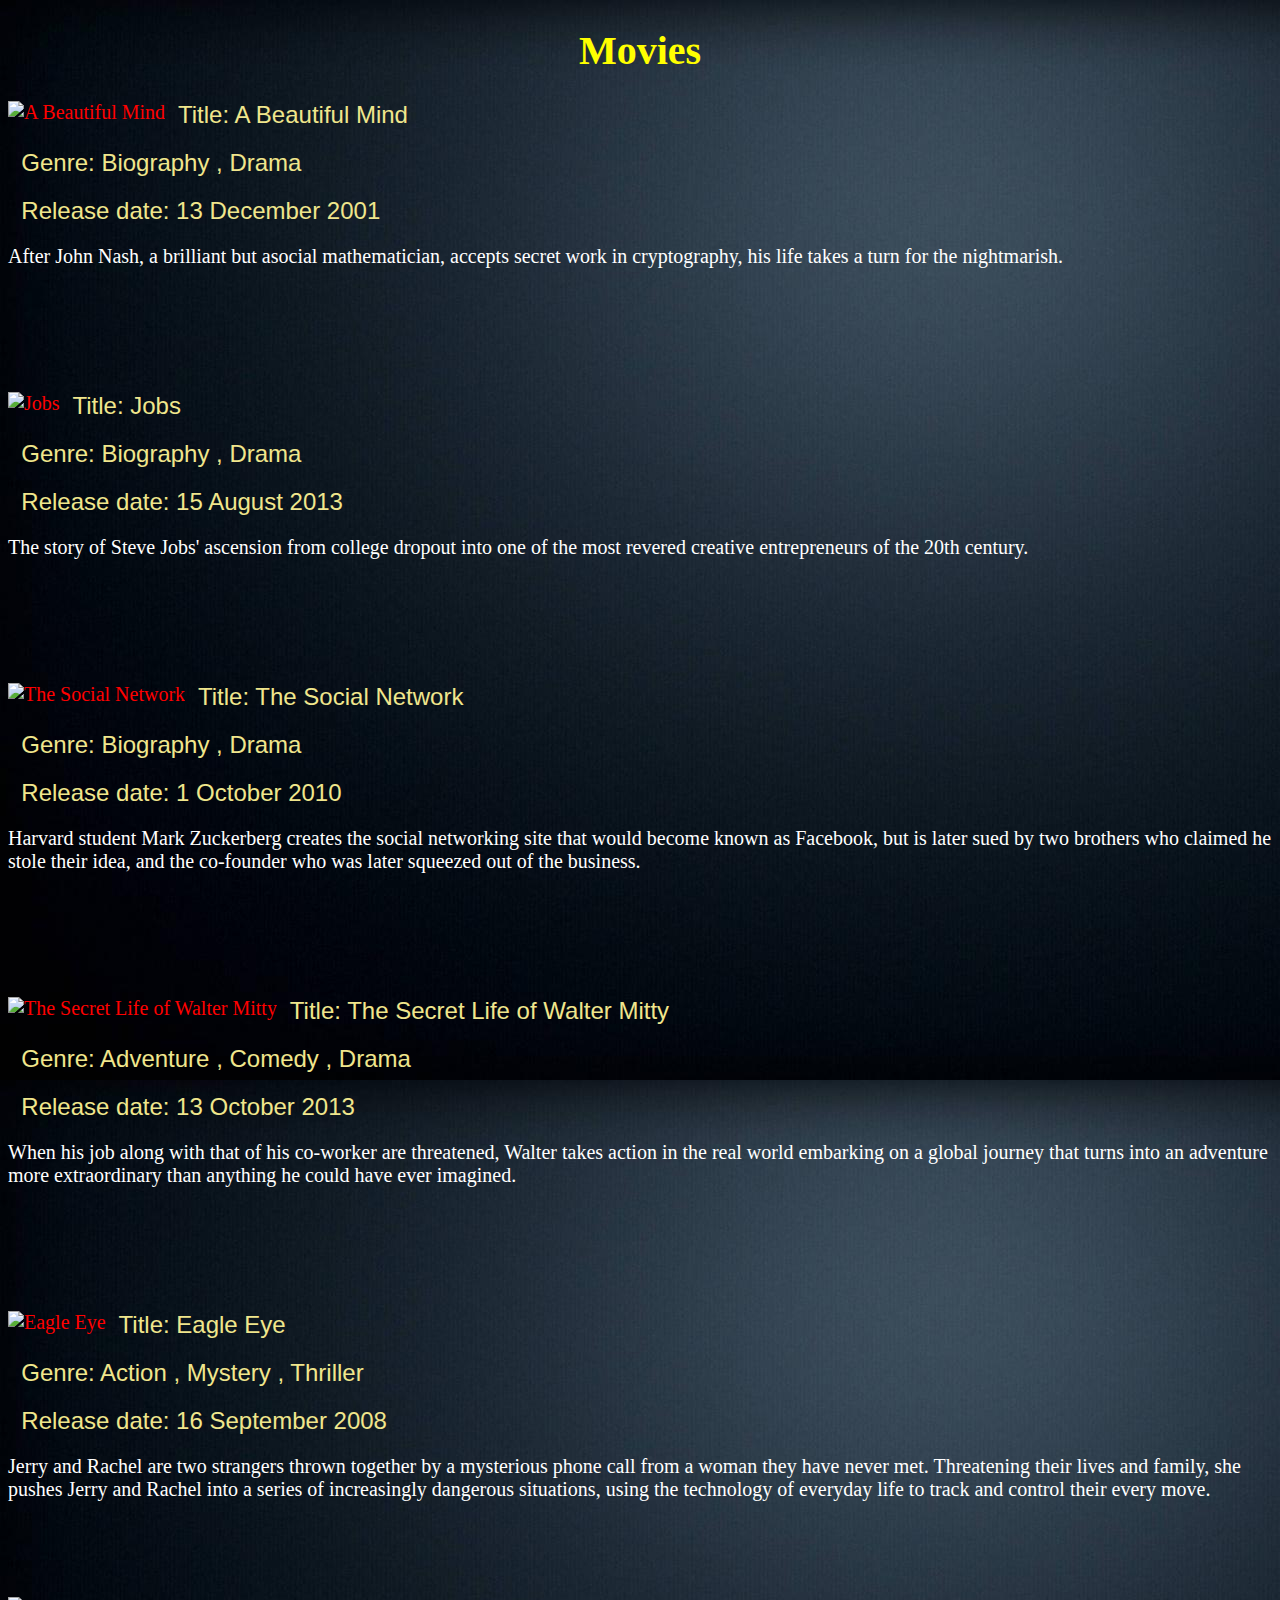
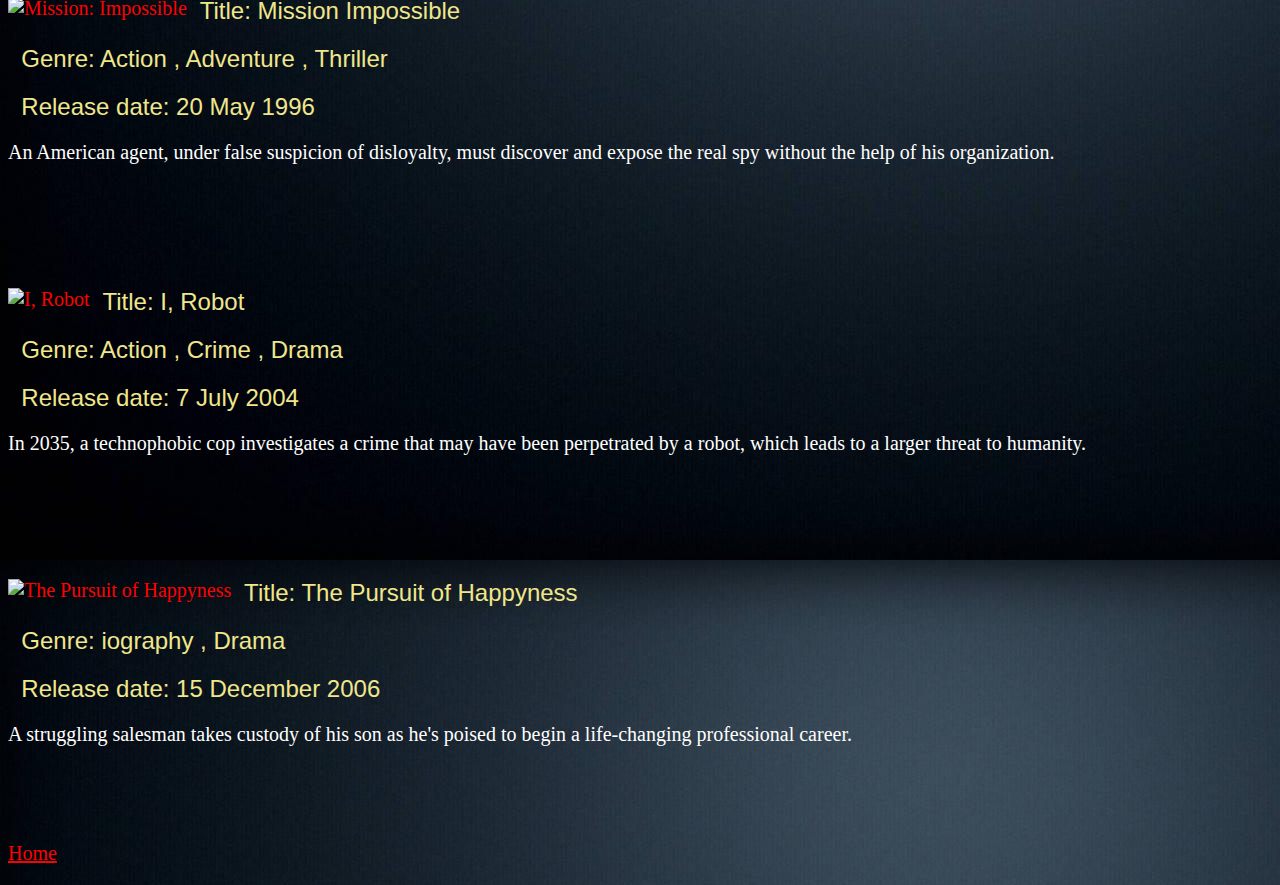
==== movies.html @ 1f89935b "Add files via upload" ====
<!DOCTYPE html>
<html>
<head>
<link href='style.css' rel='stylesheet' type='text/css'>
<title>Movies</title>
</head>
<body background="background.jpg">
<h1>Movies</h1>
<p><a href="https://www.imdb.com/title/tt0268978" target="_blank"><img src="movies/abeautifulmind.jpg" alt="A Beautiful Mind" align="left"></a></p>
<p><font size="5" color="Khaki" face="Arial">&#160 Title: A Beautiful Mind </p>
<p><font size="5" color="Khaki" face="Arial">&#160 Genre: Biography , Drama </p>
<p><font size="5" color="Khaki" face="Arial">&#160 Release date: 13 December 2001 </p>
<p>After John Nash, a brilliant but asocial mathematician, accepts secret work in cryptography, his life takes a turn for the nightmarish.</p>
<br>
<br>
<br>
<p><a href="https://www.imdb.com/title/tt2357129" target="_blank"><img src="movies/jobs.jpg" alt="Jobs" align="left"></a></p>
<p><font size="5" color="Khaki" face="Arial">&#160 Title: Jobs</p>
<p><font size="5" color="Khaki" face="Arial">&#160 Genre: Biography , Drama</p>
<p><font size="5" color="Khaki" face="Arial">&#160 Release date: 15 August 2013</p>
<p>The story of Steve Jobs' ascension from college dropout into one of the most revered creative entrepreneurs of the 20th century.</p>
<br>
<br>
<br>
<p><a href="https://www.imdb.com/title/tt1285016" target="_blank"><img src="movies/The Social Network.jpg" alt="The Social Network" align="left"></a></p>
<p><font size="5" color="Khaki" face="Arial">&#160 Title: The Social Network</p>
<p><font size="5" color="Khaki" face="Arial">&#160 Genre: Biography , Drama</p>
<p><font size="5" color="Khaki" face="Arial">&#160 Release date: 1 October 2010</p>
<p>Harvard student Mark Zuckerberg creates the social networking site that would become known as Facebook, but is later sued by two brothers who claimed he stole their idea, and the co-founder who was later squeezed out of the business.</p>
<br>
<br>
<br>
<p><a href="https://www.imdb.com/title/tt0359950" target="_blank"><img src="movies/The Secret Life of Walter Mitty.jpg" alt="The Secret Life of Walter Mitty" align="left"></a></p>
<p><font size="5" color="Khaki" face="Arial">&#160 Title: The Secret Life of Walter Mitty</p>
<p><font size="5" color="Khaki" face="Arial">&#160 Genre: Adventure , Comedy , Drama</p>
<p><font size="5" color="Khaki" face="Arial">&#160 Release date: 13 October 2013</p>
<p>When his job along with that of his co-worker are threatened, Walter takes action in the real world embarking on a global journey that turns into an adventure more extraordinary than anything he could have ever imagined.</p>
<br>
<br>
<br>
<p><a href="https://www.imdb.com/title/tt1059786" target="_blank"><img src="movies/Eagle Eye.jpg" alt="Eagle Eye" align="left"></a></p>
<p><font size="5" color="Khaki" face="Arial">&#160 Title: Eagle Eye</p>
<p><font size="5" color="Khaki" face="Arial">&#160 Genre: Action , Mystery , Thriller</p>
<p><font size="5" color="Khaki" face="Arial">&#160 Release date: 16 September 2008</p>
<p>Jerry and Rachel are two strangers thrown together by a mysterious phone call from a woman they have never met. Threatening their lives and family, she pushes Jerry and Rachel into a series of increasingly dangerous situations, using the technology of everyday life to track and control their every move.</p>
<br>
<br>
<p><a href="https://www.imdb.com/title/tt0117060" target="_blank"><img src="movies/Mission Impossible.jpg" alt="Mission: Impossible" align="left"></a></p>
<p><font size="5" color="Khaki" face="Arial">&#160 Title: Mission Impossible</p>
<p><font size="5" color="Khaki" face="Arial">&#160 Genre: Action , Adventure , Thriller</p>
<p><font size="5" color="Khaki" face="Arial">&#160 Release date: 20 May 1996</p>
<p>An American agent, under false suspicion of disloyalty, must discover and expose the real spy without the help of his organization.</p>
<br>
<br>
<br>
<p><a href="https://www.imdb.com/title/tt0343818" target="_blank"><img src="movies/I, Robot.jpg" alt="I, Robot" align="left"></a></p>
<p><font size="5" color="Khaki" face="Arial">&#160 Title: I, Robot</p>
<p><font size="5" color="Khaki" face="Arial">&#160 Genre: Action , Crime , Drama</p>
<p><font size="5" color="Khaki" face="Arial">&#160 Release date: 7 July 2004</p>
<p>In 2035, a technophobic cop investigates a crime that may have been perpetrated by a robot, which leads to a larger threat to humanity.</p>
<br>
<br>
<br>
<p><a href="https://www.imdb.com/title/tt0454921" target="_blank"><img src="movies/The Pursuit of Happyness.jpg" alt="The Pursuit of Happyness" align="left"></a></p>
<p><font size="5" color="Khaki" face="Arial">&#160 Title: The Pursuit of Happyness</p>
<p><font size="5" color="Khaki" face="Arial">&#160 Genre: iography , Drama</p>
<p><font size="5" color="Khaki" face="Arial">&#160 Release date: 15 December 2006</p>
<p>A struggling salesman takes custody of his son as he's poised to begin a life-changing professional career.</p>
<br>
<br>
<p><a href="index.html" align="center">Home</a></p>
---- style.css ----
body 
{
    background-color: lightblack;
}

h1 
{
    color: yellow;
    text-align: center;
	font-family: verdana;
	font-size: 40px;
}

h2    
{	
	color: blue;
    text-align: center;
	font-family: verdana;
	font-size: 30px;
}

p 
{
	text-align: left;
    color: white;
	font-family: verdana;
    font-size: 20px;
}
a
{
    color: red;
	text-align: center;
}
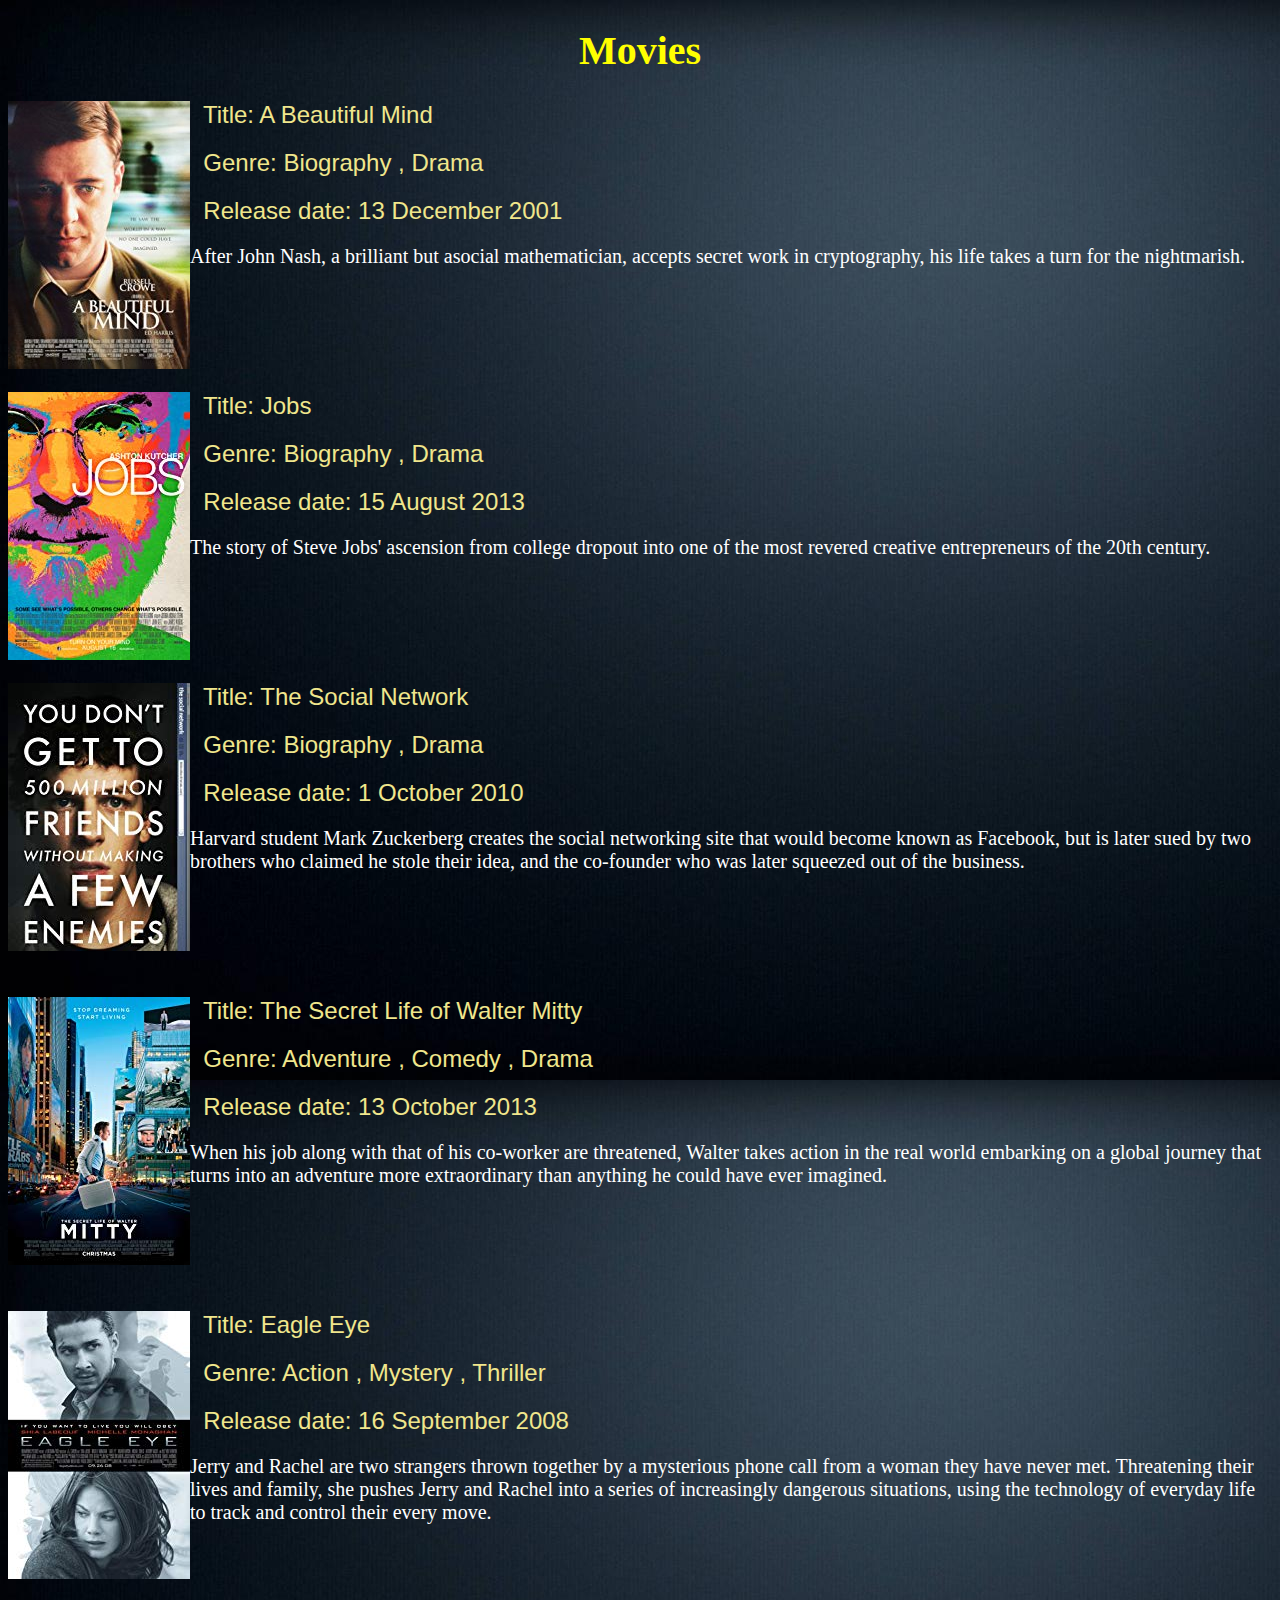
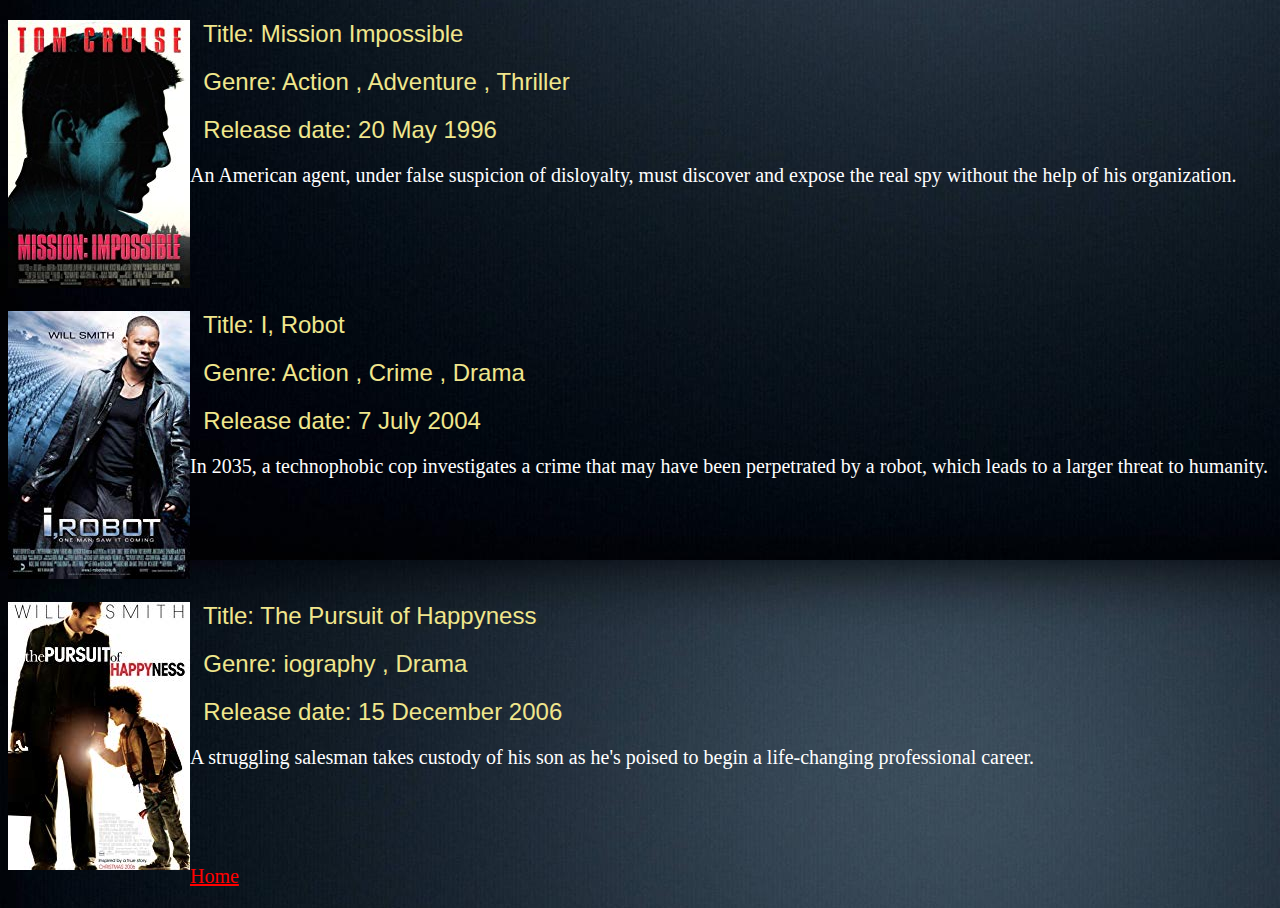
==== commit cf0e6460: "Update movies.html" ====
--- a/movies.html
+++ b/movies.html
@@ -6,7 +6,7 @@
 </head>
 <body background="background.jpg">
 <h1>Movies</h1>
-<p><a href="https://www.imdb.com/title/tt0268978" target="_blank"><img src="movies/abeautifulmind.jpg" alt="A Beautiful Mind" align="left"></a></p>
+<p><a href="https://www.imdb.com/title/tt0268978" target="_blank"><img src="/movies/abeautifulmind.jpg" alt="A Beautiful Mind" align="left"></a></p>
 <p><font size="5" color="Khaki" face="Arial">&#160 Title: A Beautiful Mind </p>
 <p><font size="5" color="Khaki" face="Arial">&#160 Genre: Biography , Drama </p>
 <p><font size="5" color="Khaki" face="Arial">&#160 Release date: 13 December 2001 </p>
@@ -68,4 +68,4 @@
 <p>A struggling salesman takes custody of his son as he's poised to begin a life-changing professional career.</p>
 <br>
 <br>
-<p><a href="index.html" align="center">Home</a></p>+<p><a href="index.html" align="center">Home</a></p>
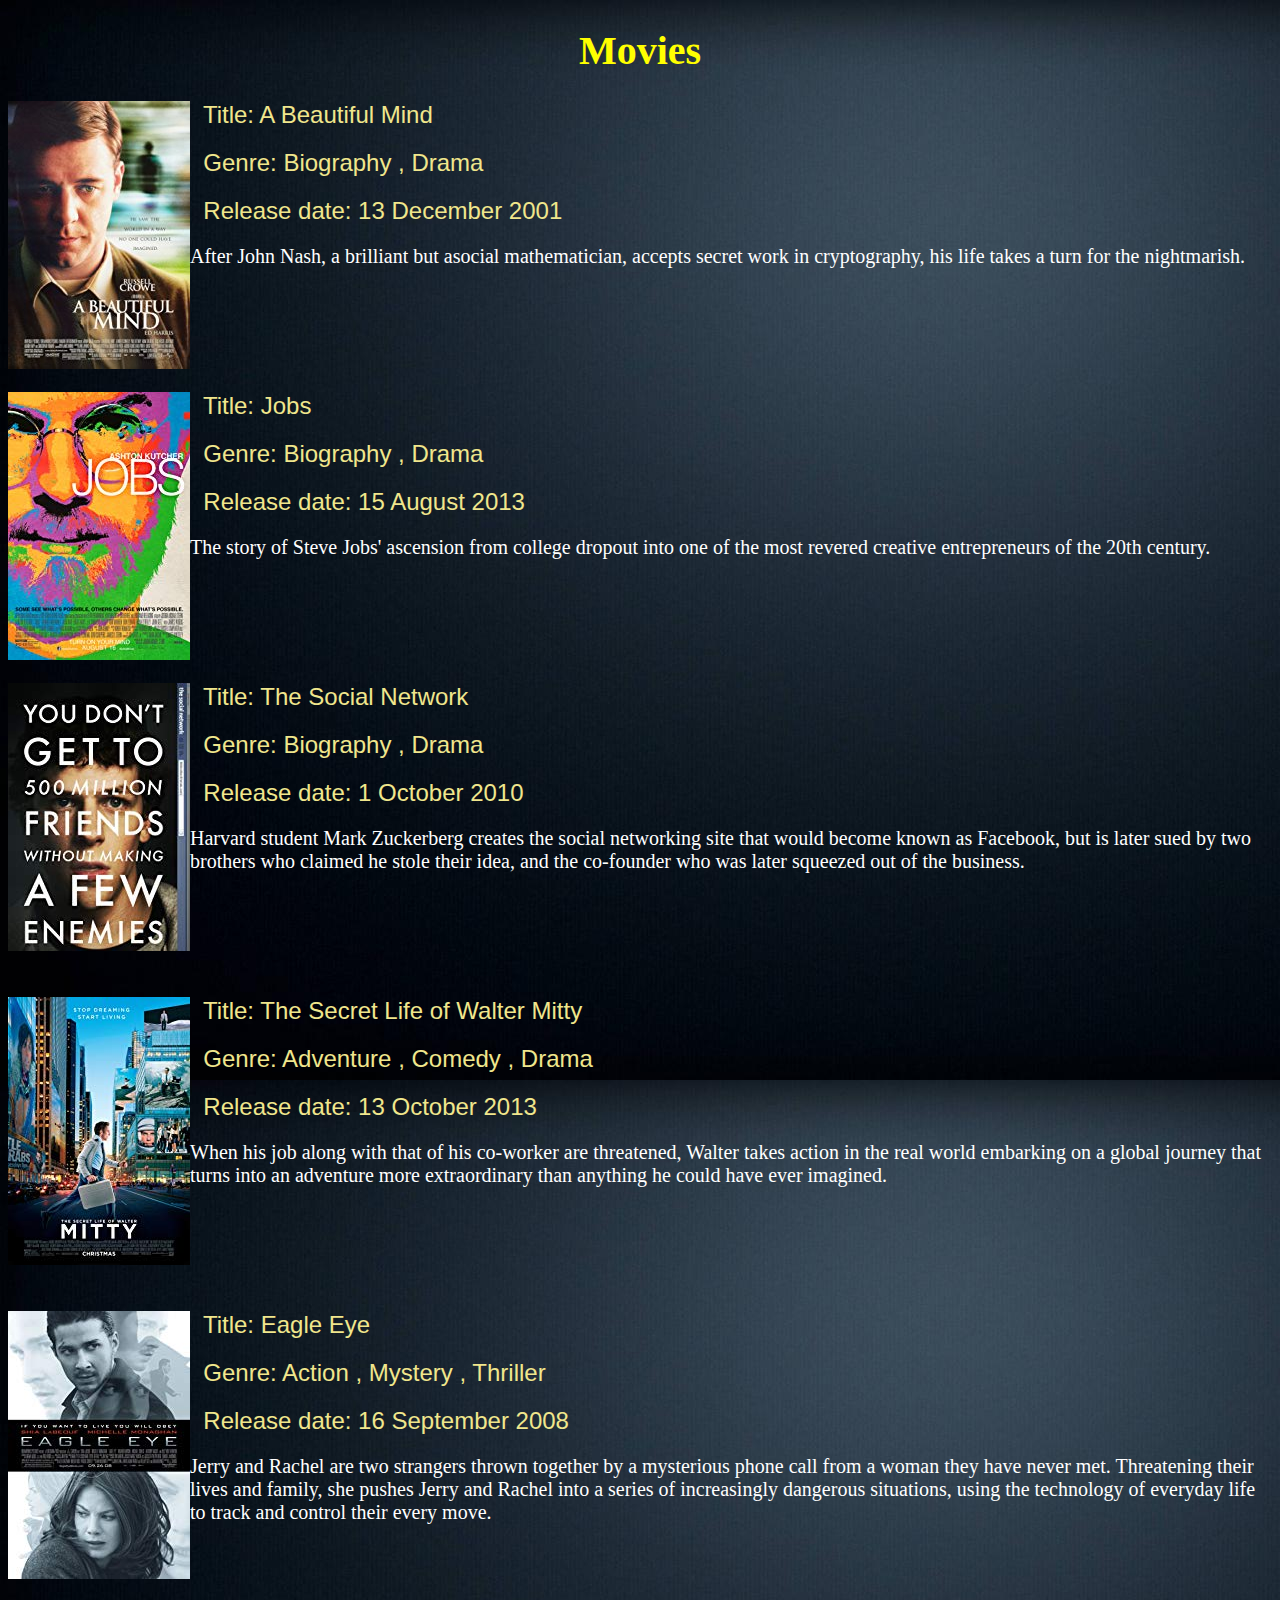
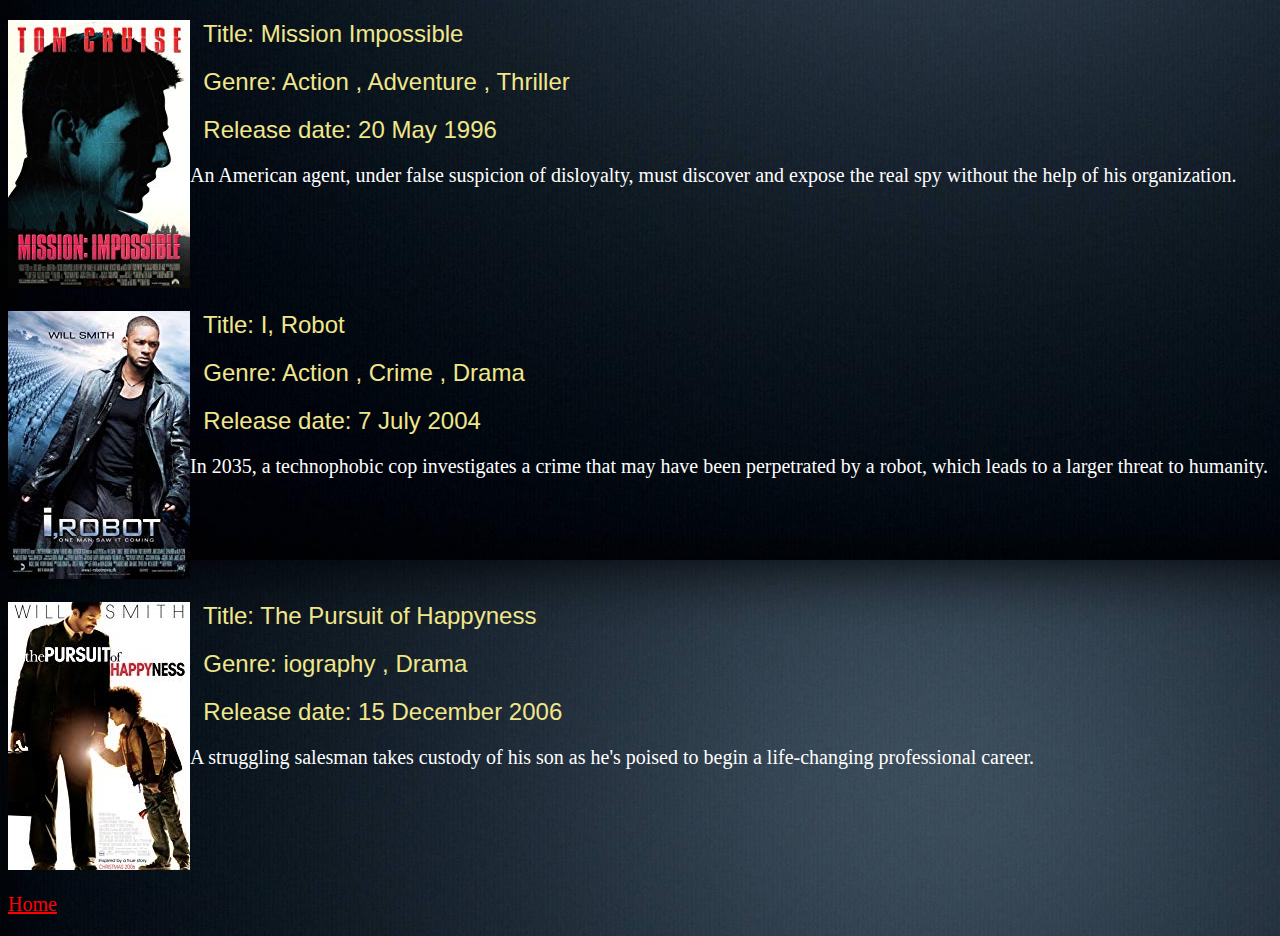
==== commit 51c6d77a: "Update movies.html" ====
--- a/movies.html
+++ b/movies.html
@@ -6,7 +6,7 @@
 </head>
 <body background="background.jpg">
 <h1>Movies</h1>
-<p><a href="https://www.imdb.com/title/tt0268978" target="_blank"><img src="/movies/abeautifulmind.jpg" alt="A Beautiful Mind" align="left"></a></p>
+<p><a href="https://www.imdb.com/title/tt0268978" target="_blank"><img src="movies/abeautifulmind.jpg" alt="A Beautiful Mind" align="left"></a></p>
 <p><font size="5" color="Khaki" face="Arial">&#160 Title: A Beautiful Mind </p>
 <p><font size="5" color="Khaki" face="Arial">&#160 Genre: Biography , Drama </p>
 <p><font size="5" color="Khaki" face="Arial">&#160 Release date: 13 December 2001 </p>
@@ -68,4 +68,5 @@
 <p>A struggling salesman takes custody of his son as he's poised to begin a life-changing professional career.</p>
 <br>
 <br>
+<br>
 <p><a href="index.html" align="center">Home</a></p>
